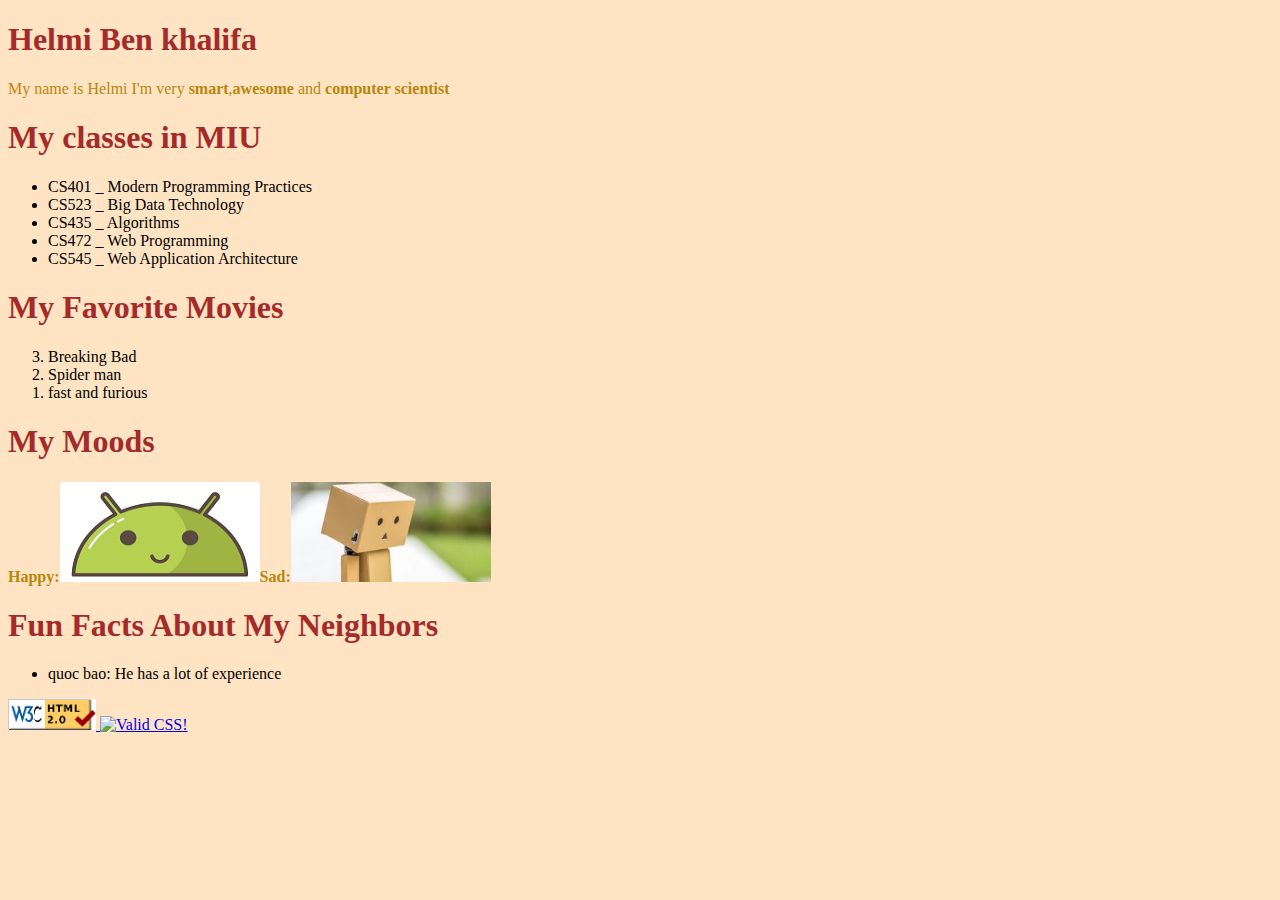
==== html/aboutme.html @ c748fba1 "change mode" ====
<!DOCTYPE html>
<html lang="en">
<head>
    <meta charset="UTF-8">
    <meta http-equiv="X-UA-Compatible" content="IE=edge">
    <meta name="viewport" content="width=device-width, initial-scale=1.0">
    <link rel="stylesheet" href="../css/styleme.css">
    <title>Document</title>
</head>
<body>
    <h1>Helmi Ben khalifa</h1>
    <p>My name is Helmi I'm very <b>smart</b>,<b>awesome</b> and <b>computer scientist</b></p>
    <h1>My classes in MIU</h1>
    <ul>
        <li>CS401 _ Modern Programming Practices</li>
        <li>CS523 _ Big Data Technology</li>
        <li>CS435 _ Algorithms</li>
        <li>CS472 _ Web Programming</li>
        <li>CS545 _ Web Application Architecture</li>
    </ul>
    <h1>My Favorite Movies</h1>
    <ol reversed>
        <li>Breaking Bad</li>
        <li>Spider man</li>
        <li>fast and furious</li>
    </ol>
    <h1>My Moods</h1>
    <p><b>Happy:</b><img class="mood" src="../Images/Happy.png" alt="image1"><b>Sad:</b><img class="mood" src="../Images/Sad.png" alt="image2"></p>
    <h1>Fun Facts About My Neighbors</h1>
    <ul>
        <li>quoc bao: He has a lot of experience</li>
    </ul>

    <div>
        <a href="https://validator.w3.org/nu/?doc=https%3A%2F%2Fhelmibk1.github.io%2Fhbk.github.io%2F">
            <img class="checkers" src="../Images/htmlchecker.png" alt="html validator"/>
        </a>


            <a href="https://jigsaw.w3.org/css-validator/check/referer">
                <img class="checkers" style="border:0;width:88px;height:31px"
                    src="https://jigsaw.w3.org/css-validator/images/vcss"
                    alt="Valid CSS!" />
            </a>
    </div>
</body>
</html>
---- css/styleme.css ----
body{
    background-color: bisque;
}
h1{
    color: brown;
    text-align: left;
}
p{
    color: darkgoldenrod;
}
li{
    font-family: Verdana;
}
.mood{
    width: 200px;
    height: 100px;
}
.checkers{
    width: 88px;
    height: 31px;
}
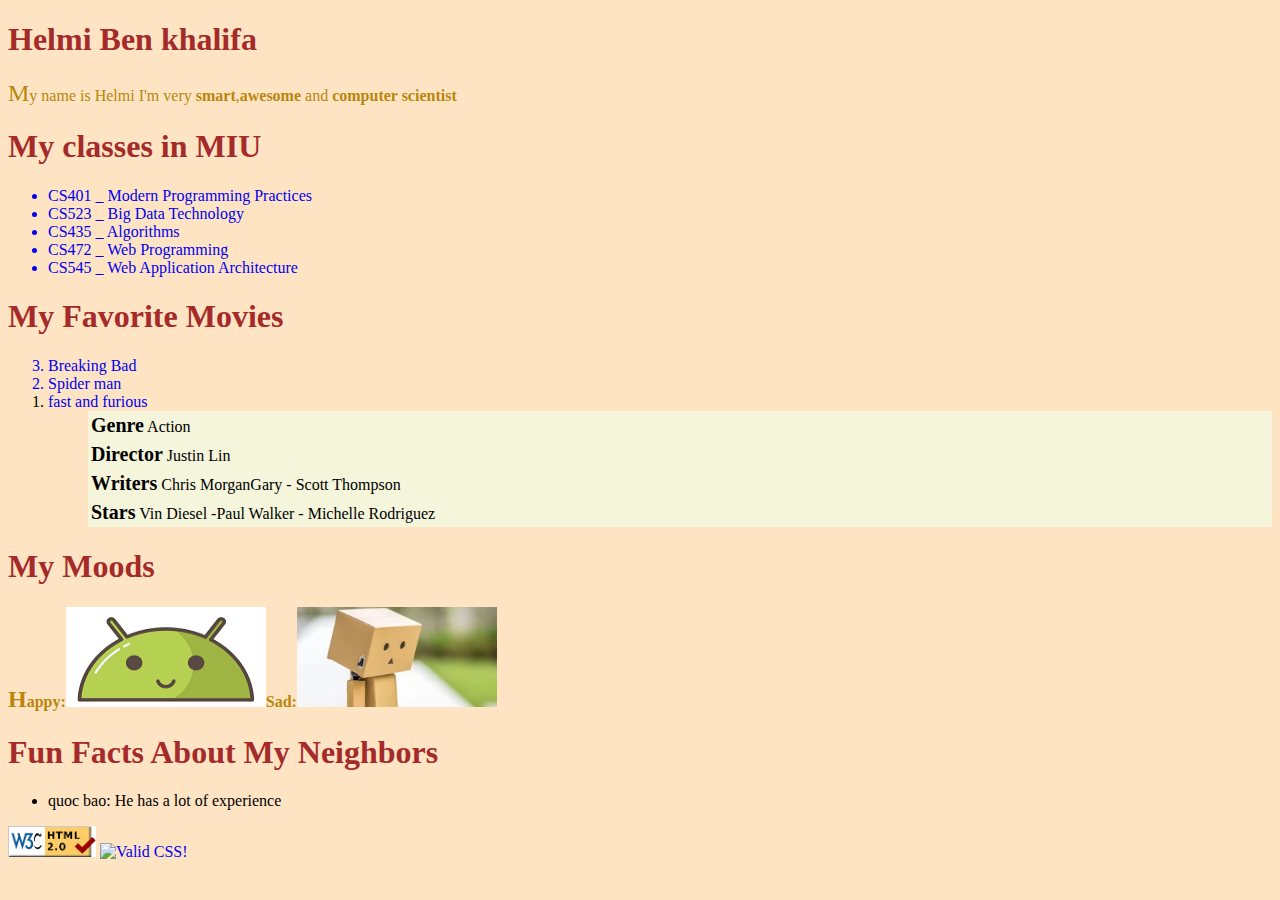
==== commit ba8388d5: "aboutme" ====
--- a/html/aboutme.html
+++ b/html/aboutme.html
@@ -12,17 +12,24 @@
     <p>My name is Helmi I'm very <b>smart</b>,<b>awesome</b> and <b>computer scientist</b></p>
     <h1>My classes in MIU</h1>
     <ul>
-        <li>CS401 _ Modern Programming Practices</li>
-        <li>CS523 _ Big Data Technology</li>
-        <li>CS435 _ Algorithms</li>
-        <li>CS472 _ Web Programming</li>
-        <li>CS545 _ Web Application Architecture</li>
+        <a href="#"><li>CS401 _ Modern Programming Practices</li></a>
+        <a href="#"><li>CS523 _ Big Data Technology</li></a>
+        <a href="#"><li>CS435 _ Algorithms</li></a>
+        <a href="#"><li>CS472 _ Web Programming</li></a>
+        <a href="#"><li>CS545 _ Web Application Architecture</li></a>
     </ul>
     <h1>My Favorite Movies</h1>
     <ol reversed>
-        <li>Breaking Bad</li>
-        <li>Spider man</li>
-        <li>fast and furious</li>
+        <a href="https://www.netflix.com/title/70143836"><li>Breaking Bad</li></a>
+        <a href="https://www.imdb.com/title/tt0145487/"><li>Spider man</li></a>
+        <a href="https://www.imdb.com/title/tt1013752/"><li>fast and furious</a>
+            <ul>
+                <li><b>Genre</b> Action</li>
+                <li><b>Director</b> Justin Lin</li>
+                <li><b>Writers</b> Chris MorganGary - Scott Thompson</li>
+                <li><b>Stars</b> Vin Diesel -Paul Walker - Michelle Rodriguez</li>
+            </ul>
+        </li>
     </ol>
     <h1>My Moods</h1>
     <p><b>Happy:</b><img class="mood" src="../Images/Happy.png" alt="image1"><b>Sad:</b><img class="mood" src="../Images/Sad.png" alt="image2"></p>
@@ -32,12 +39,12 @@
     </ul>
 
     <div>
-        <a href="https://validator.w3.org/nu/?doc=https%3A%2F%2Fhelmibk1.github.io%2Fhbk.github.io%2F">
+        <a href="https://validator.w3.org/nu/?doc=https%3A%2F%2Fhelmibk1.github.io%2Fhbk.github.io%2Fhtml%2Faboutme.html">
             <img class="checkers" src="../Images/htmlchecker.png" alt="html validator"/>
         </a>
 
 
-            <a href="https://jigsaw.w3.org/css-validator/check/referer">
+            <a href="https://jigsaw.w3.org/css-validator/validator?uri=https%3A%2F%2Fhelmibk1.github.io%2Fhbk.github.io%2Fhtml%2Faboutme.html&profile=css3svg&usermedium=all&warning=1&vextwarning=&lang=en">
                 <img class="checkers" style="border:0;width:88px;height:31px"
                     src="https://jigsaw.w3.org/css-validator/images/vcss"
                     alt="Valid CSS!" />
--- a/css/styleme.css
+++ b/css/styleme.css
@@ -7,6 +7,9 @@
 }
 p{
     color: darkgoldenrod;
+}
+p::first-letter{
+    font-size: 24px;
 }
 li{
     font-family: Verdana;
@@ -18,4 +21,18 @@
 .checkers{
     width: 88px;
     height: 31px;
+}
+a{
+    text-decoration: none;
+}
+a:hover {
+    text-decoration: underline;
+}
+ol ul li {
+    background-color: beige;
+    list-style-type: none;
+    padding: 3px;
+}
+ol ul li b{
+    font-size: 20px;
 }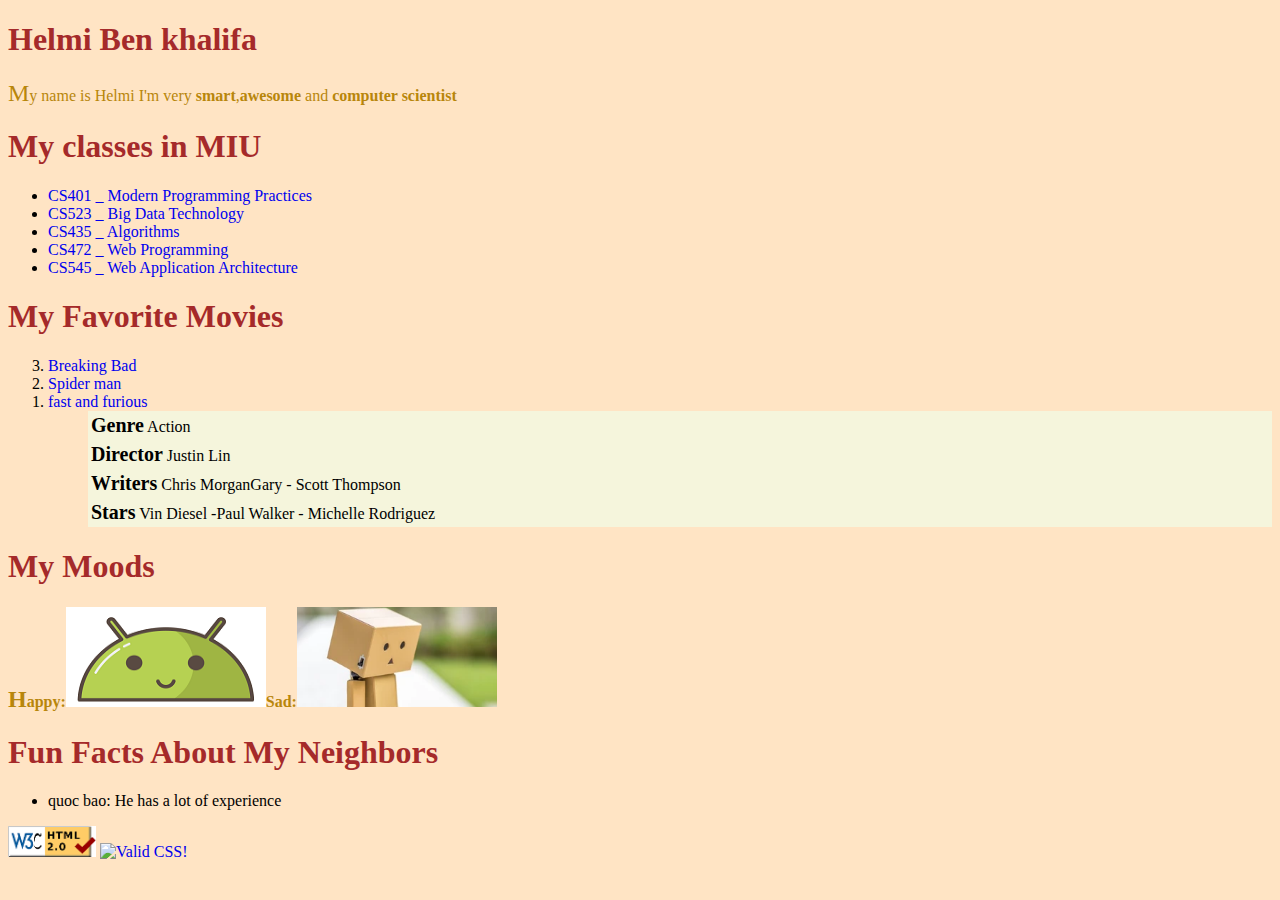
==== commit cd7e375c: "aboutme" ====
--- a/html/aboutme.html
+++ b/html/aboutme.html
@@ -12,17 +12,17 @@
     <p>My name is Helmi I'm very <b>smart</b>,<b>awesome</b> and <b>computer scientist</b></p>
     <h1>My classes in MIU</h1>
     <ul>
-        <a href="#"><li>CS401 _ Modern Programming Practices</li></a>
-        <a href="#"><li>CS523 _ Big Data Technology</li></a>
-        <a href="#"><li>CS435 _ Algorithms</li></a>
-        <a href="#"><li>CS472 _ Web Programming</li></a>
-        <a href="#"><li>CS545 _ Web Application Architecture</li></a>
+        <li><a href="#">CS401 _ Modern Programming Practices</a></li>
+        <li><a href="#">CS523 _ Big Data Technology</a></li>
+        <li><a href="#">CS435 _ Algorithms</a></li>
+        <li><a href="#">CS472 _ Web Programming</a></li>
+        <li><a href="#">CS545 _ Web Application Architecture</a></li>
     </ul>
     <h1>My Favorite Movies</h1>
     <ol reversed>
-        <a href="https://www.netflix.com/title/70143836"><li>Breaking Bad</li></a>
-        <a href="https://www.imdb.com/title/tt0145487/"><li>Spider man</li></a>
-        <a href="https://www.imdb.com/title/tt1013752/"><li>fast and furious</a>
+        <li><a href="https://www.netflix.com/title/70143836">Breaking Bad</a></li>
+        <li><a href="https://www.imdb.com/title/tt0145487/">Spider man</a></li>
+        <li><a href="https://www.imdb.com/title/tt1013752/">fast and furious</a></li>
             <ul>
                 <li><b>Genre</b> Action</li>
                 <li><b>Director</b> Justin Lin</li>
